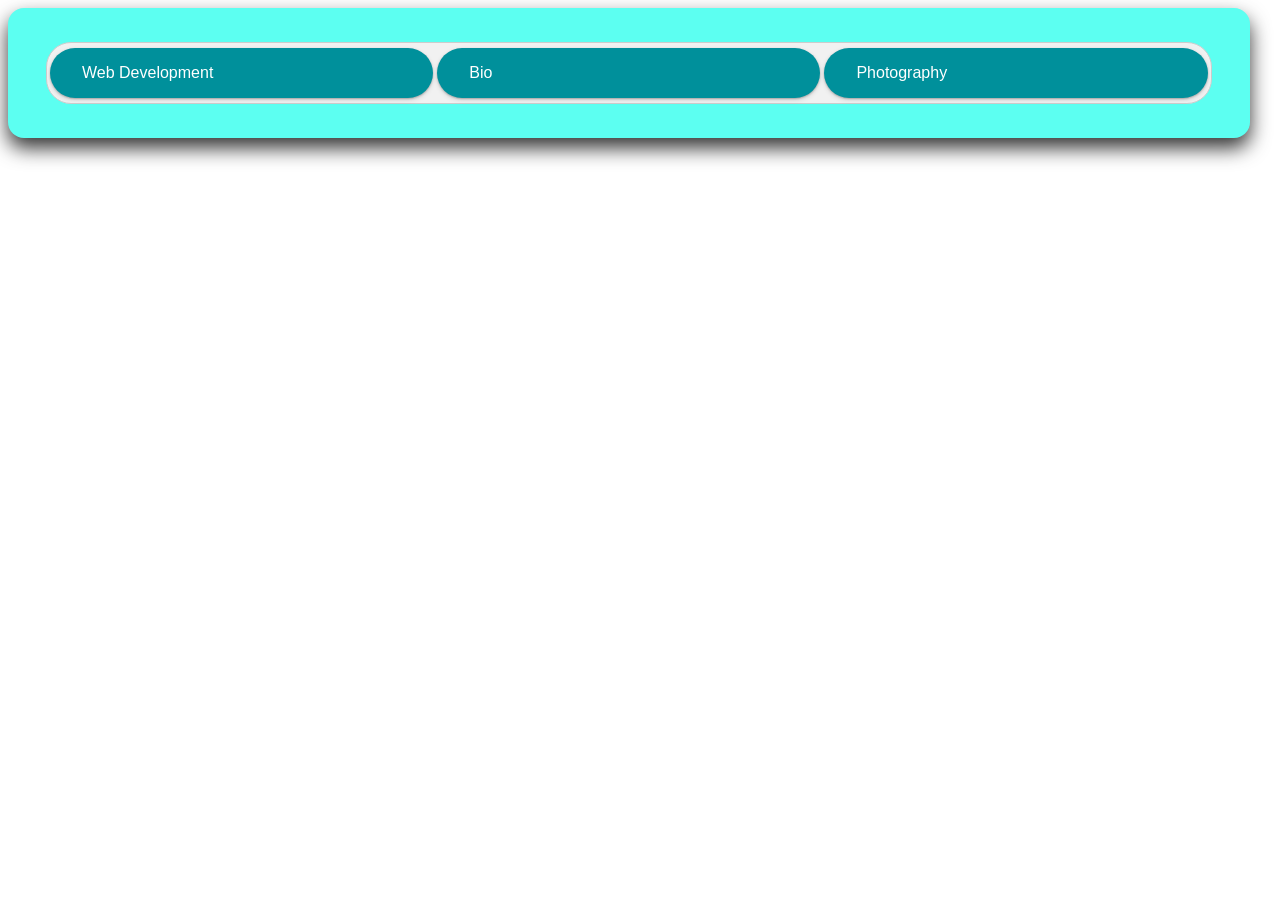
==== index.html @ 9446f8d6 "updated portfolio background" ====
<!DOCTYPE html>
<html lang="en">
<head>
    <meta charset="UTF-8">
    <meta name="viewport" content="width=device-width, initial-scale=1.0">
    <link rel="stylesheet" type="text/css" href="portfoliohome.css"/>
    <title>Document</title>
</head>
<body>
  <script>
    function openCity(evt, cityName) {
      var i, tabcontent, tablinks;
      tabcontent = document.getElementsByClassName("tabcontent");
      for (i = 0; i < tabcontent.length; i++) {
        tabcontent[i].style.display = "none";
      }
      tablinks = document.getElementsByClassName("tablinks");
      for (i = 0; i < tablinks.length; i++) {
        tablinks[i].className = tablinks[i].className.replace(" active", "");
      }
      document.getElementById(cityName).style.display = "block";
      evt.currentTarget.className += " active";
    }
  </script>
    <div class="top_container">
        <div class="tab">
        <button class="tablinks" onclick="openCity(event, 'Web Development')">Web Development</button>
        <button class="tablinks" onclick="openCity(event, 'Bio')">Bio</button>
        <button class="tablinks" onclick="openCity(event, 'Photos')">Photography</button>
      </div>
      
    </div>
    
      <div id="Web Development" class="tabcontent">
        <h3>Web Development</h3>
        <p>I am a web developer</p>
        <body>
          <div class="row">
            <div class="column">
                <div class="item">Flex Item 1</div>
                <div class="item">Flex Item 2</div>
                <div class="item">Flex Item 3</div>
                <div class="item">Flex Item 4</div>
                <div class="item">Flex Item 5</div>
            </div>
            </div>
        </body>
      </div>
      
      <div id="Bio" class="tabcontent">
        <h3>Bio</h3>
        <body>
          <div class="row">
            <div class="column">
                <div class="item">Flex Item 1</div>
                <div class="item">Flex Item 2</div>
                <div class="item">Flex Item 3</div>
                <div class="item">Flex Item 4</div>
                <div class="item">Flex Item 5</div>
            </div>
            </div>
        </body>
      </div>

      <div id="Photos" class="tabcontent">
        <h3>Photos</h3>
        <body>
            <div class="row"> 
                <div class="column">
                    <img src="Portfolio/bustystreet.jpeg" style="width:100%">
                    <img src="Portfolio/cambodiabandw.jpeg" style="width:100%">
                    <img src="Portfolio/coliseum.jpeg" style="width:100%">
                    <img src="Portfolio/dragons.jpeg" style="width:100%">
                    <img src="Portfolio/elephants.jpeg" style="width:100%">
                    <img src="Portfolio/holding an alligator.JPG" style="width:100%">
                    
                </div>
                <div class="column">
                    <img src="Portfolio/jinweaving.jpeg" style="width:100%">
                    <img src="Portfolio/luangprabangwaterfall.jpeg" style="width:100%">
                    <img src="Portfolio/phuquocsunset.jpeg" style="width:100%">
                    <img src="Portfolio/redflowervietnam.jpeg" style="width:100%">
                    <img src="Portfolio/ricejars.jpeg" style="width:100%">
                    <img src="Portfolio/spiralstairs.jpeg" style="width:100%">
                    <img src="Portfolio/pariscelining.jpeg" style="width:100%">
                </div>  
                <div class="column">
                    <img src="Portfolio/vietsunset.jpeg" style="width:100%">
                    <img src="Portfolio/tablefruit.jpeg" style="width:100%">
                    <img src="Portfolio/vietstreamtree.jpeg" style="width:100%">
                    <img src="Portfolio/bandwtemple.jpeg" style="width:100%">
                    <img src="Portfolio/coffee.jpeg" style="width:100%">
                    <img src="Portfolio/icecave.jpeg" style="width:100%">

                </div>
                <div class="column">
                    <img src="Portfolio/goldenbudda.jpeg" style="width:100%">
                    <img src="Portfolio/iceicebaby.jpeg" style="width:100%">
                    <img src="Portfolio/orangerose.jpeg" style="width:100%">
                    <img src="Portfolio/panamacity.jpeg" style="width:100%">
                    <img src="Portfolio/thai_lanterns.jpeg" style="width:100%">
                    <img src="Portfolio/panamarainbow.jpeg" style="width:100%">
                    <img src="Portfolio/redflower.jpeg" style="width:100%">
                    <img src="Portfolio/ivypole.jpeg" style="width:100%">
                    <img src="Portfolio/elbagreen.jpeg" style="width:100%">
                  </div>
              </div>
            
            </body>
        </div>     
      
      
</body>
</html>
---- portfoliohome.css ----
html { 
  background-color: rgba(to left, (50, 50, 250, .6), (50, 50, 150, .6));
  -webkit-background-size: cover;
  -moz-background-size: cover;
  -o-background-size: cover;
  background-size: cover;
  box-sizing: border-box;
  }

*, *:before, *:after {
    box-sizing: inherit;
}

div.top_container {
    width: 97vw;
    height: auto;
    display: flex;
    padding: 2px 6px;
    background-color: #5cfff1;
    flex-direction: row;
    flex-wrap: nowrap;
    border-radius: 1em;
    transition-duration: 2s;
    box-shadow: 0 10px 20px rgba(0,0,0,0.8), 0 0px 0px rgba(0,0,0,0.25);
}

/* Style the tab */
.tab {
    display: flex;
    border: 1px solid #ccc;
    background-color: #f1f1f1;
    border-radius: 25px;
    width: 98vw;
    margin: 2em;
    padding: 1px;
    align-items: flex-start;
    align-content: center;
    align-self: center;
  }
  
  /* Style the buttons that are used to open the tab content */
.tab button {
    display: flex;
    background-color: rgb(0, 144, 155);
    flex-wrap: nowrap;
    border: none;
    color: rgb(255, 255, 255);
    padding: 16px 32px;
    text-align: center;
    font-size: 100%;
    margin: 4px 2px;
    transition: 0.8s;
    width: 98%;
    align-content: center;
    box-shadow: 0 2px 5px rgba(0,0,0,0.12), 0 1px 2px rgba(0,0,0,0.24);
    border-radius: 25px;
    }
  
  /* Change background color of buttons on hover */
.tab button:hover {
    background-color: orchid;
    display: flex;
    transition-duration: 1s;
  }
  
  /* Create an active/current "tab button" class */
.tab button.active {
    display: flex;
    opacity: 0;
    transition-duration: 0.4s;
    background-color: yellow;     
  }
  
  /* Style the tab content */
.tabcontent {
    width: 97vw;
    height: auto;    
    display: flex;
    padding: 2px 6px;
    border: 1px solid #ccc;
    display: none;
    box-shadow: 0px 0px 0px 0px 10px rgba(0,0,0,0.6);
    transition-duration: 2s;
}

.row {
  display: -ms-flexbox; /* IE10 */
  display: flex;
  -ms-flex-wrap: wrap; /* IE10 */
  flex-wrap: wrap;
  padding: 0 4px;
}

/* Create four equal columns that sits next to each other */
.column {
  -ms-flex: 25%; /* IE10 */
  flex: 25%;
  max-width: 25%;
  padding: 0 4px;
}

.column img {
  margin-top: 8px;
  vertical-align: middle;
  width: 100%;
}

/* Responsive layout - makes a two column-layout instead of four columns */
@media screen and (max-width: 800px) {
  .column {
    -ms-flex: 50%;
    flex: 50%;
    max-width: 50%;
  }
}

/* Responsive layout - makes the two columns stack on top of each other instead of next to each other */
@media screen and (max-width: 600px) {
  .column {
    -ms-flex: 100%;
    flex: 100%;
    max-width: 100%;
  }
}
.clearfix::after{
    content: "";
    clear: both;
    display: table;
}
div.container{
    display: flex;
}

.img {
    margin-top: 8px;
    vertical-align: middle;
    width: 100%;
      }
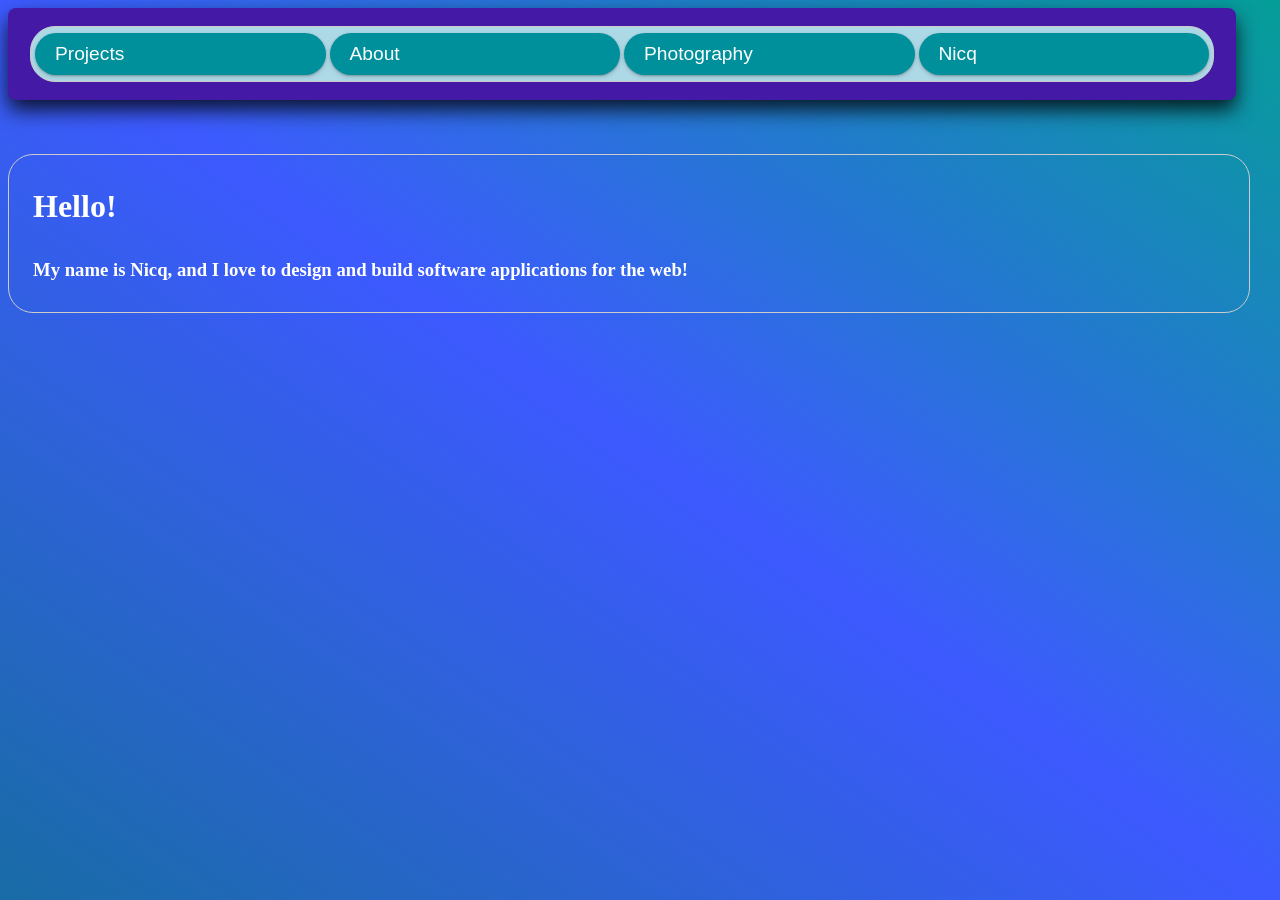
==== commit 2f83b3aa: "updated about, layout" ====
--- a/index.html
+++ b/index.html
@@ -8,7 +8,7 @@
 </head>
 <body>
   <script>
-    function openCity(evt, cityName) {
+    function openTab(evt, tabName) {
       var i, tabcontent, tablinks;
       tabcontent = document.getElementsByClassName("tabcontent");
       for (i = 0; i < tabcontent.length; i++) {
@@ -18,22 +18,34 @@
       for (i = 0; i < tablinks.length; i++) {
         tablinks[i].className = tablinks[i].className.replace(" active", "");
       }
-      document.getElementById(cityName).style.display = "block";
+      document.getElementById(tabName).style.display = "block";
       evt.currentTarget.className += " active";
     }
+
+  
+    
   </script>
     <div class="top_container">
         <div class="tab">
-        <button class="tablinks" onclick="openCity(event, 'Web Development')">Web Development</button>
-        <button class="tablinks" onclick="openCity(event, 'Bio')">Bio</button>
-        <button class="tablinks" onclick="openCity(event, 'Photos')">Photography</button>
+        <button class="tablinks" onclick="openTab(event, 'Web Development')">Projects</button>
+        <button class="tablinks" onclick="openTab(event, 'Bio')">About</button>
+        <button class="tablinks" onclick="openTab(event, 'Photos')">Photography</button>
+        <button class="tablinks" onclick="openTab(event, 'Nicq')">Nicq</button>
       </div>
-      
     </div>
-    
+
+    <br><br><br>
+
+
+    <div id="Nicq" style="display: block;" class="tabcontent">
+      <h1>Hello!</h1>
+      <h3> My name is Nicq, and I love to design and build software applications for the web!</h3>
+      <p> </p>
+    </div>
+
       <div id="Web Development" class="tabcontent">
-        <h3>Web Development</h3>
-        <p>I am a web developer</p>
+        <h3>Projects</h3>
+        <p></p>
         <body>
           <div class="row">
             <div class="column">
@@ -48,15 +60,38 @@
       </div>
       
       <div id="Bio" class="tabcontent">
-        <h3>Bio</h3>
+        <h3>About</h3>
         <body>
           <div class="row">
-            <div class="column">
-                <div class="item">Flex Item 1</div>
-                <div class="item">Flex Item 2</div>
-                <div class="item">Flex Item 3</div>
-                <div class="item">Flex Item 4</div>
-                <div class="item">Flex Item 5</div>
+            <div class="bio_column">
+                
+                  <p>&nbsp &nbsp Nicq Barker is an accomplished software developer, volunteer, former surgical assistant,
+                    and
+                    cat-dad based out of Portland, Oregon. Nicq began programming at age 10, where he began playing with
+                    LOGO on his dad's computer. The feeling of completing a circle was too much for him to let go.
+                    Around this same time, Nicq was involved in a pool-side accident that left him without front teeth!
+                    After hours in the Dental Chair, Nicq emerged as a dental enthusiast!</p></br>
+                    </div>
+            <div class="bio_column">
+                  <p>&nbsp &nbsp Upon completion of his B.S. in Psychology from the University of Idaho, Nicq studied as
+                    an
+                    oral
+                    surgery assistant for several years before moving to Portland and working for a very successful surgeon. Finally
+                    the technology had caught up! 80% of his job was done at a computer, he learned how to design and 3D
+                    print surgical guides to place dental implants. He learned how to copy bone structure from an x-ray
+                    and 3D print a replica to ensure a tight fitting titanium mesh membrane prior to surgery, he would
+                    even take digial scans of patient's teeth and their prosthetics for complete upper and lower implant
+                    supported dentures!</p>
+                    </div>
+                    <div class="bio_column">
+                    <p>&nbsp &nbsp Nicq worked with several different software companies and programs through his surgical
+                      endeavors, and he found himself getting deeper and deeper into the technical side of software. How
+                      does this work? How was this designed? What the heck is python?</p>
+                    <p>&nbsp &nbsp Fast forward to today, Nicq is combining his software expertise, love of people, love
+                      for helping others, and humor to make any team he is part of stronger, and any work environment,
+                      remote or otherwise, considerably more fun!</p>
+                          </div>
+                  
             </div>
             </div>
         </body>
@@ -72,8 +107,7 @@
                     <img src="Portfolio/coliseum.jpeg" style="width:100%">
                     <img src="Portfolio/dragons.jpeg" style="width:100%">
                     <img src="Portfolio/elephants.jpeg" style="width:100%">
-                    <img src="Portfolio/holding an alligator.JPG" style="width:100%">
-                    
+                    <img src="Portfolio/elbagreen.jpeg" style="width:100%">
                 </div>
                 <div class="column">
                     <img src="Portfolio/jinweaving.jpeg" style="width:100%">
@@ -91,7 +125,6 @@
                     <img src="Portfolio/bandwtemple.jpeg" style="width:100%">
                     <img src="Portfolio/coffee.jpeg" style="width:100%">
                     <img src="Portfolio/icecave.jpeg" style="width:100%">
-
                 </div>
                 <div class="column">
                     <img src="Portfolio/goldenbudda.jpeg" style="width:100%">
@@ -102,7 +135,7 @@
                     <img src="Portfolio/panamarainbow.jpeg" style="width:100%">
                     <img src="Portfolio/redflower.jpeg" style="width:100%">
                     <img src="Portfolio/ivypole.jpeg" style="width:100%">
-                    <img src="Portfolio/elbagreen.jpeg" style="width:100%">
+                    
                   </div>
               </div>
             
--- a/portfoliohome.css
+++ b/portfoliohome.css
@@ -1,10 +1,9 @@
 html { 
-  background-color: rgba(to left, (50, 50, 250, .6), (50, 50, 150, .6));
+  background: linear-gradient(to top right, #196CA6, #0026ffc2, #059E98) no-repeat center center fixed;
+  background-size: cover;
   -webkit-background-size: cover;
   -moz-background-size: cover;
   -o-background-size: cover;
-  background-size: cover;
-  box-sizing: border-box;
   }
 
 *, *:before, *:after {
@@ -12,28 +11,27 @@
 }
 
 div.top_container {
-    width: 97vw;
-    height: auto;
+    width: 95vw;
     display: flex;
     padding: 2px 6px;
-    background-color: #5cfff1;
+    background-color: #4419A6;
     flex-direction: row;
     flex-wrap: nowrap;
-    border-radius: 1em;
+    border-radius: .5em;
     transition-duration: 2s;
     box-shadow: 0 10px 20px rgba(0,0,0,0.8), 0 0px 0px rgba(0,0,0,0.25);
+    align-content: center;
 }
 
 /* Style the tab */
 .tab {
     display: flex;
     border: 1px solid #ccc;
-    background-color: #f1f1f1;
+    background-color: lightblue;
+    width: 100%;
     border-radius: 25px;
-    width: 98vw;
-    margin: 2em;
-    padding: 1px;
-    align-items: flex-start;
+    margin: 1em;
+    padding: 2px;
     align-content: center;
     align-self: center;
   }
@@ -45,22 +43,24 @@
     flex-wrap: nowrap;
     border: none;
     color: rgb(255, 255, 255);
-    padding: 16px 32px;
+    padding: 10px 20px;
     text-align: center;
-    font-size: 100%;
+    font-size: 120%;
     margin: 4px 2px;
     transition: 0.8s;
     width: 98%;
     align-content: center;
     box-shadow: 0 2px 5px rgba(0,0,0,0.12), 0 1px 2px rgba(0,0,0,0.24);
     border-radius: 25px;
+    outline: none;
     }
-  
+
   /* Change background color of buttons on hover */
 .tab button:hover {
-    background-color: orchid;
+    background-color: #7C179C;
     display: flex;
     transition-duration: 1s;
+    outline: none;
   }
   
   /* Create an active/current "tab button" class */
@@ -68,19 +68,22 @@
     display: flex;
     opacity: 0;
     transition-duration: 0.4s;
-    background-color: yellow;     
+    background-color: yellow;
+    outline: none; 
   }
   
   /* Style the tab content */
 .tabcontent {
-    width: 97vw;
+    width: 95vw;
     height: auto;    
     display: flex;
     padding: 2px 6px;
     border: 1px solid #ccc;
+    border-radius: 25px;
     display: none;
     box-shadow: 0px 0px 0px 0px 10px rgba(0,0,0,0.6);
     transition-duration: 2s;
+    color: white;
 }
 
 .row {
@@ -99,6 +102,13 @@
   padding: 0 4px;
 }
 
+.bio_column {
+  -ms-flex: 25%; /* IE10 */
+  flex: 30%;
+  max-width: 30%;
+  padding: 0 4px;
+}
+
 .column img {
   margin-top: 8px;
   vertical-align: middle;
@@ -112,11 +122,21 @@
     flex: 50%;
     max-width: 50%;
   }
+  .bio_column {
+    -ms-flex: 50%;
+    flex: 50%;
+    max-width: 50%;
+  }
 }
 
 /* Responsive layout - makes the two columns stack on top of each other instead of next to each other */
 @media screen and (max-width: 600px) {
   .column {
+    -ms-flex: 100%;
+    flex: 100%;
+    max-width: 100%;
+  }
+  .bio_column {
     -ms-flex: 100%;
     flex: 100%;
     max-width: 100%;
@@ -137,4 +157,39 @@
     width: 100%;
       }
 
-    
+/* Style the tab content */
+.tabcontent {
+  display: none;
+  padding: 6px 12px;
+  -webkit-animation: fadeEffect 1.2s;
+  animation: fadeEffect 1.2s;
+}
+
+h1, h3{
+  display: block;
+  padding: 6px 12px;
+  -webkit-animation: fadeEffect 1.2s;
+  animation: fadeEffect 3s;
+  color: white;
+}
+
+/* Fade in tabs */
+@-webkit-keyframes fadeEffect {
+  from {
+    opacity: 0;
+  }
+
+  to {
+    opacity: 1;
+  }
+}
+
+@keyframes fadeEffect {
+  from {
+    opacity: 0;
+  }
+
+  to {
+    opacity: 1;
+  }
+}
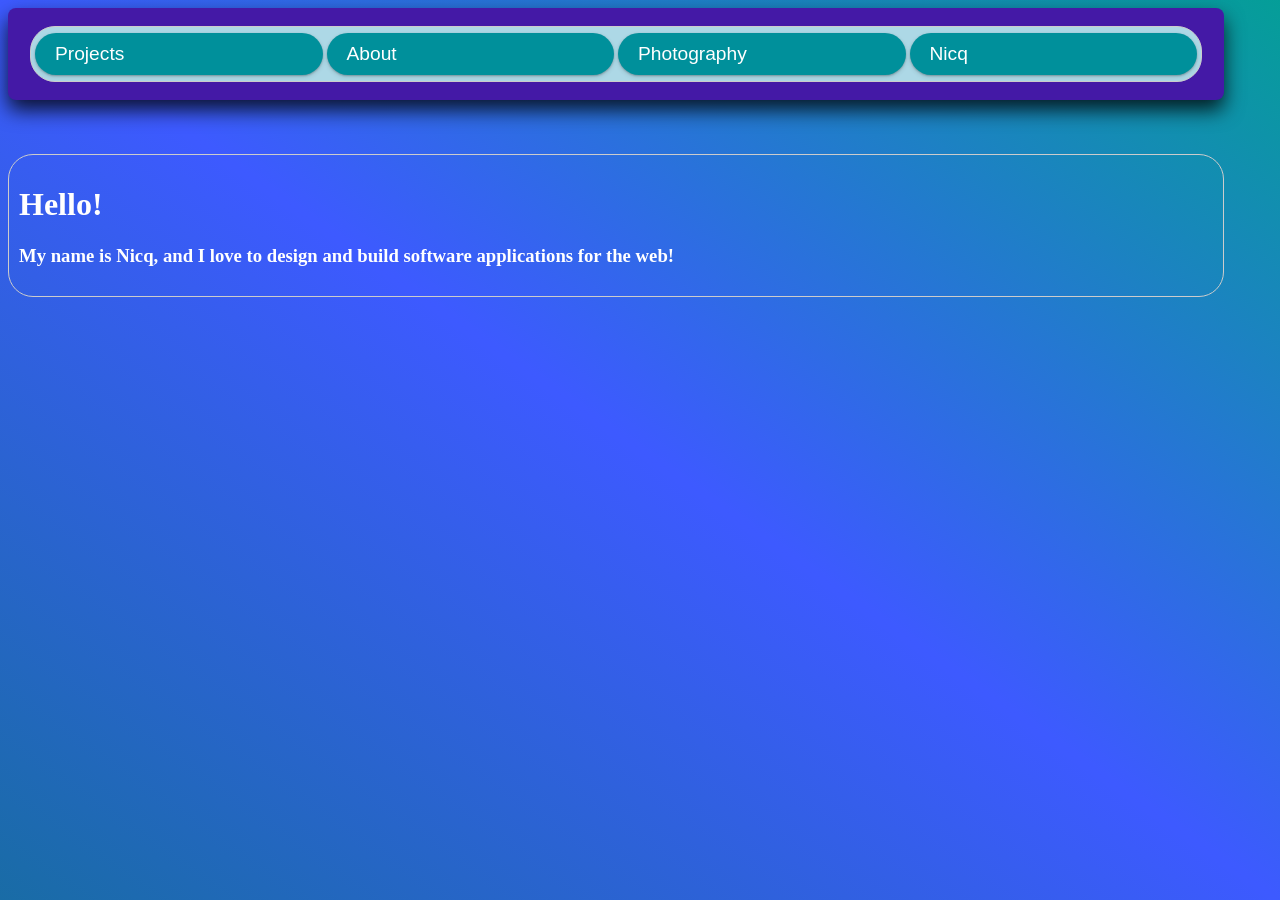
==== commit c3cbb2a0: "updated Lines" ====
--- a/index.html
+++ b/index.html
@@ -1,11 +1,13 @@
 <!DOCTYPE html>
 <html lang="en">
+
 <head>
-    <meta charset="UTF-8">
-    <meta name="viewport" content="width=device-width, initial-scale=1.0">
-    <link rel="stylesheet" type="text/css" href="portfoliohome.css"/>
-    <title>Document</title>
+  <meta charset="UTF-8">
+  <meta name="viewport" content="width=device-width, initial-scale=1.0">
+  <link rel="stylesheet" type="text/css" href="portfoliohome.css" />
+  <title>Document</title>
 </head>
+
 <body>
   <script>
     function openTab(evt, tabName) {
@@ -21,127 +23,138 @@
       document.getElementById(tabName).style.display = "block";
       evt.currentTarget.className += " active";
     }
+  </script>
+  <div class="top_container">
+    <div class="tab">
+      <button class="tablinks" onclick="openTab(event, 'Web Development')">Projects</button>
+      <button class="tablinks" onclick="openTab(event, 'Bio')">About</button>
+      <button class="tablinks" onclick="openTab(event, 'Photos')">Photography</button>
+      <button class="tablinks" onclick="openTab(event, 'Nicq')">Nicq</button>
+    </div>
+  </div>
 
+  <br><br><br>
+
+
+  <div id="Nicq" style="display: block;" class="tabcontent">
+    <h1>Hello!</h1>
+    <h3> My name is Nicq, and I love to design and build software applications for the web!</h3>
+    <p> </p>
+  </div>
+
+  <div id="Web Development" class="tabcontent">
+    
+    <p></p>
+
+    <body>
+      <div class="row">
+        <div class="column">
+          <h3>
+            <ul>I have experience building small but awesome projects with:</ul>
+            </h3>
+            <li>Python (and the python arcade library for fun) </li>
+            <li>Django (my favorite!)</li>
+            <li>Django REST framework to build APIs</li>
+            <li>Vue</li>
+            <li>Axios</li>
+            <li>JS</li>
+            <li>CSS</li>
+            
+          
+  <img src="Portfolio/warzone_blank.jpeg" style="width:100%">
+        
+</div>
+      </div>
+    </body>
+  </div>
+
+  <div id="Bio" class="tabcontent">
+    
+
+    <body>
+      <h3>&nbsp About</h3>
+      <div class="row">
+        <div class="bio_column">
+        
+          <p id="bio_p">&nbsp &nbsp Nicq Barker is an accomplished software developer, volunteer, former surgical assistant,
+            and
+            cat-dad based out of Portland, Oregon. Nicq began programming at age 10, where he began playing with
+            LOGO on his dad's computer. The feeling of completing a circle was too much for him to let go.
+            Around this same time, Nicq was involved in a pool-side accident that left him without front teeth!
+            After hours in the Dental Chair, Nicq emerged as a dental enthusiast!</p></br>
+        </div>
+        <div class="bio_column">
+          <p id="bio_p">&nbsp &nbsp Upon completion of his B.S. in Psychology from the University of Idaho, Nicq studied as
+            an oral surgery assistant for several years before moving to Portland and working for a very successful
+            surgeon. Finally
+            the technology had caught up! 80% of his job was done at a computer, he learned how to design and 3D
+            print surgical guides to place dental implants. He learned how to copy bone structure from an x-ray
+            and 3D print a replica to ensure a tight fitting titanium mesh membrane prior to surgery, he would
+            even take digial scans of patient's teeth and their prosthetics for complete upper and lower implant
+            supported dentures!</p>
+        </div>
+        <div class="bio_column">
+          <p id="bio_p">&nbsp &nbsp Nicq worked with several different software companies and programs through his surgical
+            endeavors, and he found himself getting deeper and deeper into the technical side of software. How
+            does this work? How was this designed? What the heck is python?</p>
+          <p id="bio_p">&nbsp &nbsp Fast forward to today, Nicq is combining his software expertise, love of people, love
+            for helping others, and humor to make any team he is part of stronger, and any work environment,
+            remote or otherwise, considerably more fun!</p>
+        </div>
+
+      </div>
+  </div>
+</body>
+</div>
+
+<div id="Photos" class="tabcontent">
   
-    
-  </script>
-    <div class="top_container">
-        <div class="tab">
-        <button class="tablinks" onclick="openTab(event, 'Web Development')">Projects</button>
-        <button class="tablinks" onclick="openTab(event, 'Bio')">About</button>
-        <button class="tablinks" onclick="openTab(event, 'Photos')">Photography</button>
-        <button class="tablinks" onclick="openTab(event, 'Nicq')">Nicq</button>
+
+  <body>
+    <h3>Photos</h3>
+    <div class="row">
+      <div class="column">
+        <img src="Portfolio/bustystreet.jpeg" style="width:100%">
+        <img src="Portfolio/cambodiabandw.jpeg" style="width:100%">
+        <img src="Portfolio/coliseum.jpeg" style="width:100%">
+        <img src="Portfolio/dragons.jpeg" style="width:100%">
+        <img src="Portfolio/elephants.jpeg" style="width:100%">
+        <img src="Portfolio/elbagreen.jpeg" style="width:100%">
+      </div>
+      <div class="column">
+        <img src="Portfolio/jinweaving.jpeg" style="width:100%">
+        <img src="Portfolio/luangprabangwaterfall.jpeg" style="width:100%">
+        <img src="Portfolio/phuquocsunset.jpeg" style="width:100%">
+        <img src="Portfolio/redflowervietnam.jpeg" style="width:100%">
+        <img src="Portfolio/ricejars.jpeg" style="width:100%">
+        <img src="Portfolio/spiralstairs.jpeg" style="width:100%">
+        <img src="Portfolio/pariscelining.jpeg" style="width:100%">
+      </div>
+      <div class="column">
+        <img src="Portfolio/vietsunset.jpeg" style="width:100%">
+        <img src="Portfolio/tablefruit.jpeg" style="width:100%">
+        <img src="Portfolio/vietstreamtree.jpeg" style="width:100%">
+        <img src="Portfolio/bandwtemple.jpeg" style="width:100%">
+        <img src="Portfolio/coffee.jpeg" style="width:100%">
+        <img src="Portfolio/icecave.jpeg" style="width:100%">
+      </div>
+      <div class="column">
+        <img src="Portfolio/goldenbudda.jpeg" style="width:100%">
+        <img src="Portfolio/iceicebaby.jpeg" style="width:100%">
+        <img src="Portfolio/orangerose.jpeg" style="width:100%">
+        <img src="Portfolio/panamacity.jpeg" style="width:100%">
+        <img src="Portfolio/thai_lanterns.jpeg" style="width:100%">
+        <img src="Portfolio/panamarainbow.jpeg" style="width:100%">
+        <img src="Portfolio/redflower.jpeg" style="width:100%">
+        <img src="Portfolio/ivypole.jpeg" style="width:100%">
+
       </div>
     </div>
 
-    <br><br><br>
+  </body>
+</div>
 
 
-    <div id="Nicq" style="display: block;" class="tabcontent">
-      <h1>Hello!</h1>
-      <h3> My name is Nicq, and I love to design and build software applications for the web!</h3>
-      <p> </p>
-    </div>
+</body>
 
-      <div id="Web Development" class="tabcontent">
-        <h3>Projects</h3>
-        <p></p>
-        <body>
-          <div class="row">
-            <div class="column">
-                <div class="item">Flex Item 1</div>
-                <div class="item">Flex Item 2</div>
-                <div class="item">Flex Item 3</div>
-                <div class="item">Flex Item 4</div>
-                <div class="item">Flex Item 5</div>
-            </div>
-            </div>
-        </body>
-      </div>
-      
-      <div id="Bio" class="tabcontent">
-        <h3>About</h3>
-        <body>
-          <div class="row">
-            <div class="bio_column">
-                
-                  <p>&nbsp &nbsp Nicq Barker is an accomplished software developer, volunteer, former surgical assistant,
-                    and
-                    cat-dad based out of Portland, Oregon. Nicq began programming at age 10, where he began playing with
-                    LOGO on his dad's computer. The feeling of completing a circle was too much for him to let go.
-                    Around this same time, Nicq was involved in a pool-side accident that left him without front teeth!
-                    After hours in the Dental Chair, Nicq emerged as a dental enthusiast!</p></br>
-                    </div>
-            <div class="bio_column">
-                  <p>&nbsp &nbsp Upon completion of his B.S. in Psychology from the University of Idaho, Nicq studied as
-                    an
-                    oral
-                    surgery assistant for several years before moving to Portland and working for a very successful surgeon. Finally
-                    the technology had caught up! 80% of his job was done at a computer, he learned how to design and 3D
-                    print surgical guides to place dental implants. He learned how to copy bone structure from an x-ray
-                    and 3D print a replica to ensure a tight fitting titanium mesh membrane prior to surgery, he would
-                    even take digial scans of patient's teeth and their prosthetics for complete upper and lower implant
-                    supported dentures!</p>
-                    </div>
-                    <div class="bio_column">
-                    <p>&nbsp &nbsp Nicq worked with several different software companies and programs through his surgical
-                      endeavors, and he found himself getting deeper and deeper into the technical side of software. How
-                      does this work? How was this designed? What the heck is python?</p>
-                    <p>&nbsp &nbsp Fast forward to today, Nicq is combining his software expertise, love of people, love
-                      for helping others, and humor to make any team he is part of stronger, and any work environment,
-                      remote or otherwise, considerably more fun!</p>
-                          </div>
-                  
-            </div>
-            </div>
-        </body>
-      </div>
-
-      <div id="Photos" class="tabcontent">
-        <h3>Photos</h3>
-        <body>
-            <div class="row"> 
-                <div class="column">
-                    <img src="Portfolio/bustystreet.jpeg" style="width:100%">
-                    <img src="Portfolio/cambodiabandw.jpeg" style="width:100%">
-                    <img src="Portfolio/coliseum.jpeg" style="width:100%">
-                    <img src="Portfolio/dragons.jpeg" style="width:100%">
-                    <img src="Portfolio/elephants.jpeg" style="width:100%">
-                    <img src="Portfolio/elbagreen.jpeg" style="width:100%">
-                </div>
-                <div class="column">
-                    <img src="Portfolio/jinweaving.jpeg" style="width:100%">
-                    <img src="Portfolio/luangprabangwaterfall.jpeg" style="width:100%">
-                    <img src="Portfolio/phuquocsunset.jpeg" style="width:100%">
-                    <img src="Portfolio/redflowervietnam.jpeg" style="width:100%">
-                    <img src="Portfolio/ricejars.jpeg" style="width:100%">
-                    <img src="Portfolio/spiralstairs.jpeg" style="width:100%">
-                    <img src="Portfolio/pariscelining.jpeg" style="width:100%">
-                </div>  
-                <div class="column">
-                    <img src="Portfolio/vietsunset.jpeg" style="width:100%">
-                    <img src="Portfolio/tablefruit.jpeg" style="width:100%">
-                    <img src="Portfolio/vietstreamtree.jpeg" style="width:100%">
-                    <img src="Portfolio/bandwtemple.jpeg" style="width:100%">
-                    <img src="Portfolio/coffee.jpeg" style="width:100%">
-                    <img src="Portfolio/icecave.jpeg" style="width:100%">
-                </div>
-                <div class="column">
-                    <img src="Portfolio/goldenbudda.jpeg" style="width:100%">
-                    <img src="Portfolio/iceicebaby.jpeg" style="width:100%">
-                    <img src="Portfolio/orangerose.jpeg" style="width:100%">
-                    <img src="Portfolio/panamacity.jpeg" style="width:100%">
-                    <img src="Portfolio/thai_lanterns.jpeg" style="width:100%">
-                    <img src="Portfolio/panamarainbow.jpeg" style="width:100%">
-                    <img src="Portfolio/redflower.jpeg" style="width:100%">
-                    <img src="Portfolio/ivypole.jpeg" style="width:100%">
-                    
-                  </div>
-              </div>
-            
-            </body>
-        </div>     
-      
-      
-</body>
 </html>
--- a/portfoliohome.css
+++ b/portfoliohome.css
@@ -7,7 +7,28 @@
   }
 
 *, *:before, *:after {
-    box-sizing: inherit;
+    box-sizing: border-box;
+}
+
+/* Fade in tabs */
+@-webkit-keyframes fadeEffect {
+  from {
+    opacity: 0;
+  }
+
+  to {
+    opacity: 1;
+  }
+}
+
+@keyframes fadeEffect {
+  from {
+    opacity: 0;
+  }
+
+  to {
+    opacity: 1;
+  }
 }
 
 div.top_container {
@@ -73,17 +94,18 @@
   }
   
   /* Style the tab content */
-.tabcontent {
+
+  .tabcontent {
     width: 95vw;
-    height: auto;    
-    display: flex;
-    padding: 2px 6px;
     border: 1px solid #ccc;
     border-radius: 25px;
     display: none;
     box-shadow: 0px 0px 0px 0px 10px rgba(0,0,0,0.6);
-    transition-duration: 2s;
+    /* transition-duration: 2s; */
     color: white;
+    -webkit-animation: fadeEffect 1.2s;
+    animation: fadeEffect 1.2s;
+    padding: 10px;
 }
 
 .row {
@@ -94,7 +116,7 @@
   padding: 0 4px;
 }
 
-/* Create four equal columns that sits next to each other */
+/* Create four equal columns that sit next to each other */
 .column {
   -ms-flex: 25%; /* IE10 */
   flex: 25%;
@@ -105,8 +127,9 @@
 .bio_column {
   -ms-flex: 25%; /* IE10 */
   flex: 30%;
-  max-width: 30%;
-  padding: 0 4px;
+  max-width: 33%;
+  display: block;
+  margin: 10px;
 }
 
 .column img {
@@ -124,8 +147,8 @@
   }
   .bio_column {
     -ms-flex: 50%;
-    flex: 50%;
-    max-width: 50%;
+    flex: 100%;
+    max-width: 100%;
   }
 }
 
@@ -140,6 +163,7 @@
     -ms-flex: 100%;
     flex: 100%;
     max-width: 100%;
+    margin: auto;
   }
 }
 .clearfix::after{
@@ -147,6 +171,7 @@
     clear: both;
     display: table;
 }
+
 div.container{
     display: flex;
 }
@@ -158,38 +183,12 @@
       }
 
 /* Style the tab content */
-.tabcontent {
+/* .tabcontent {
   display: none;
   padding: 6px 12px;
   -webkit-animation: fadeEffect 1.2s;
   animation: fadeEffect 1.2s;
-}
+} */
 
-h1, h3{
-  display: block;
-  padding: 6px 12px;
-  -webkit-animation: fadeEffect 1.2s;
-  animation: fadeEffect 3s;
-  color: white;
-}
 
-/* Fade in tabs */
-@-webkit-keyframes fadeEffect {
-  from {
-    opacity: 0;
-  }
 
-  to {
-    opacity: 1;
-  }
-}
-
-@keyframes fadeEffect {
-  from {
-    opacity: 0;
-  }
-
-  to {
-    opacity: 1;
-  }
-}
